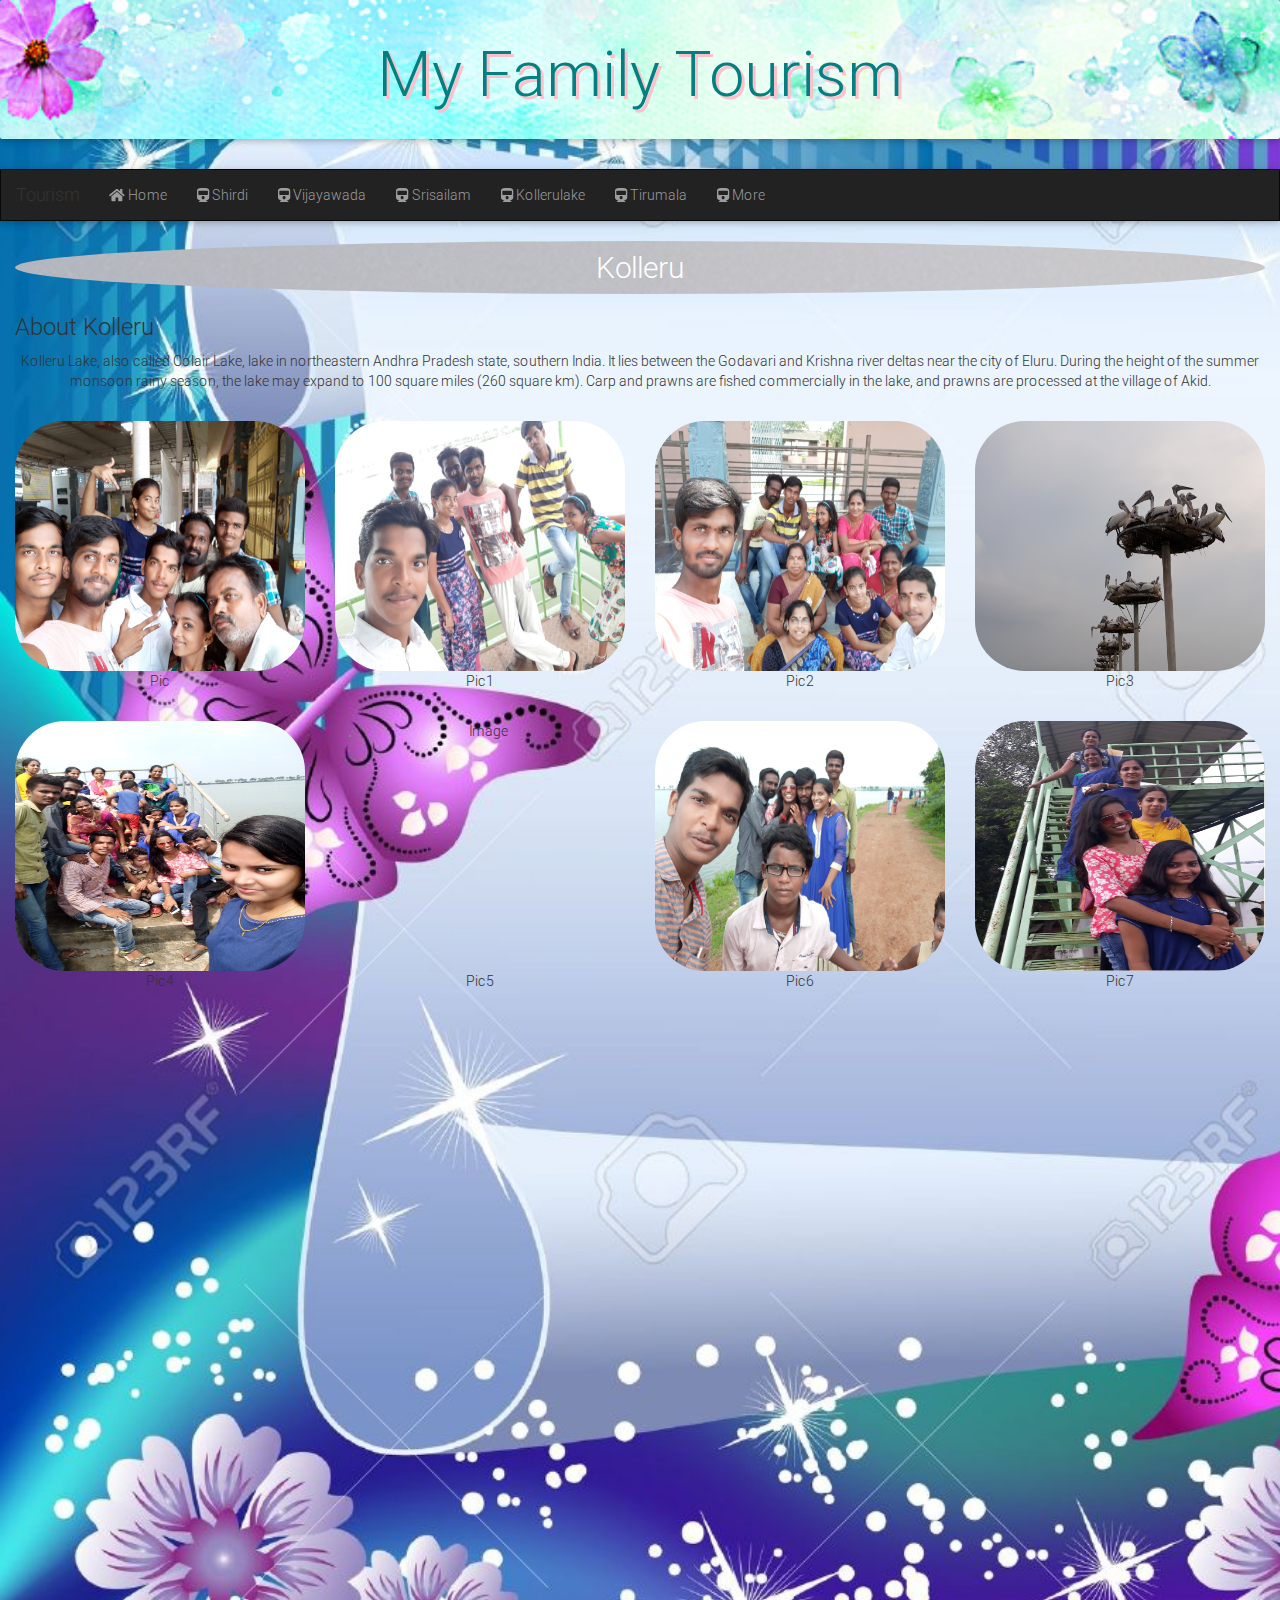
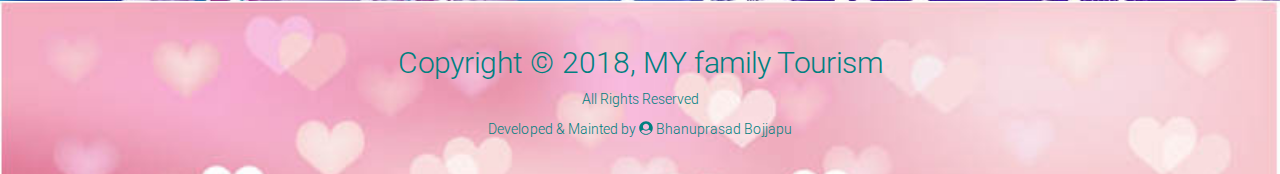
==== kollerulake.html @ 36263060 "add" ====
<!DOCTYPE html>
<html lang="en">
<head>
  <title>My Family Tourism</title>
      <link rel="icon" href="img/family.png">

  <meta charset="utf-8">
  <meta name="viewport" content="width=device-width, initial-scale=1">
  <link rel="stylesheet" href="https://maxcdn.bootstrapcdn.com/bootstrap/3.3.7/css/bootstrap.min.css">
  <script src="https://ajax.googleapis.com/ajax/libs/jquery/3.3.1/jquery.min.js"></script>
  <script src="https://maxcdn.bootstrapcdn.com/bootstrap/3.3.7/js/bootstrap.min.js"></script>
  <link rel="stylesheet" href="https://maxcdn.bootstrapcdn.com/font-awesome/4.7.0/css/font-awesome.min.css">
  <link rel="stylesheet" href="styles.css"> 
      <link rel="stylesheet" href="bootstrap/css/mdb.css">  
  <style>
   
  </style> 
</head>
<body>
<div class="jumbotron">
  <div class="container text-center" id="home">
    <h1>My Family Tourism</h1>      
  </div>
</div>
 
<nav class="navbar navbar-inverse">
  <div class="container-fluid ">
    <div class="navbar-header">
      <button type="button" class="navbar-toggle" data-toggle="collapse" data-target="#myNavbar">
        <span class="icon-bar"></span>
        <span class="icon-bar bg-teal"></span>
        <span class="icon-bar"></span>                        
      </button>
      <a class="navbar-brand "> Tourism</a>
    </div>
    <div class="collapse navbar-collapse" id="myNavbar">
      <ul class="nav navbar-nav ">
          <li>  <a href="index.html" > <i class="fa fa-home"></i> Home</a></li>
          <li> <a href="shirdi.html"><i class="fa fa-train"></i> Shirdi </a></li>
          <li> <a href="vijayawada.html"><i class="fa fa-train"></i> Vijayawada </a></li>
          <li> <a href="srisailam.html"><i class="fa fa-train"></i> Srisailam </a></li>
          <li> <a href="kollerulake.html" class="active"><i class="fa fa-train"></i> Kollerulake</a><li>
         <li>  <a href="tirumala.html" ><i class="fa fa-train"></i> Tirumala</a></li>
         <li>  <a href="bootstrap1.html"><i class="fa fa-train"></i> More</a><li>
   
      </ul>
      <!--<ul class="nav navbar-nav navbar-right">
        <li><a href="#"><span class="glyphicon glyphicon-log-in"></span> Login</a></li>
      </ul>-->
    </div>
  </div>
</nav>

<!--Kolleru lake tour-->


<div class="container-fluid bg-3 animated zoomIn" id="kollerulake-tour">    
  <h2>Kolleru</h2>
  <h3>About Kolleru</h3>
  <p>Kolleru Lake, also called Colair Lake, lake in northeastern Andhra Pradesh state, southern India. It lies between the Godavari and Krishna river deltas near the city of Eluru. During the height of the summer monsoon rainy season, the lake may expand to 100 square miles (260 square km). Carp and prawns are fished commercially in the lake, and prawns are processed at the village of Akid.
  </p>
<br>
  <div class="row">
    <div class="col-sm-3">
      <img src="img/kolleru1.jpg" class="img-responsive" style="width:100%" alt="Image"><p>Pic</p>
    </div>
    <div class="col-sm-3"> 
      <img src="img/kolleru2.jpg" class="img-responsive" style="width:100%" alt="Image"><p>Pic1</p>
    </div>
    <div class="col-sm-3">
      <img src="img/kolleru3.jpg" class="img-responsive" style="width:100%" alt="Image"><p>Pic2</p>
    </div>
    <div class="col-sm-3">
      <img src="img/kolleru4.jpg" class="img-responsive" style="width:100%" alt="Image"><p>Pic3</p>
    </div>
  </div>
<br>

<!--<div class="container-fluid bg-3 text-center">  -->  
  <div class="row">
    <div class="col-sm-3">
      <img src="img/kolleru5.jpg" class="img-responsive" style="width:100%" alt="Image"><p>Pic4</p>
    </div>
    <div class="col-sm-3"> 
      <img src="img/kolleru6.jpg"  class="img-responsive" style="width:100%" alt="Image"><p>Pic5</p>
    </div>
    <div class="col-sm-3"> 
      <img src="img/kolleru7.jpg" class="img-responsive" style="width:100%" alt="Image"><p>Pic6</p>
    </div>
    <div class="col-sm-3">
  
      <img src="img/kolleru8.jpg"  class="img-responsive" style="width:100%" alt="Image"><p>Pic7</p>
    </div>
  </div>
  </div><!--Kolleru-->
</div><br><br>



<br>

<!--<div class="container-fluid bg-3 text-center">  -->  
 <!-- <div class="row">
    <div class="col-sm-3">
      <img src="img/vijayawada4.jpg" class="img-responsive" style="width:100%" alt="Image"><p>Pic4</p>
    </div>
    <div class="col-sm-3"> 
      <img src="img/vijayawada5.jpg"  class="img-responsive" style="width:100%" alt="Image"><p>Pic5</p>
    </div>
    <div class="col-sm-3"> 
      <img src="img/vijayawada6.jpg" class="img-responsive" style="width:100%" alt="Image"><p>Pic6</p>
    </div>
    <div class="col-sm-3">
  
      <img src="img/vijayawada7.jpg"  class="img-responsive" style="width:100%" alt="Image"><p>Pic7</p>
    </div>
  </div>-->
  </div>
</div><br><br>
<div style="margin-top:500px;"></div>



<!--footer-->
<footer class="container-fluid text-center">
  <h2>Copyright &copy; 2018, MY family Tourism</h2>
  <p> All Rights Reserved</p>
  <p> Developed & Mainted by <i class="fa fa-user-circle"></i> Bhanuprasad Bojjapu</p>

</footer>

<script src="bootstrap/js/fontawesome-all.js"></script>
<script src="bootstrap/js/jquery-3.2.1.min.js"></script>
<script src="bootstrap/js/popper.min.js"></script>
<script src="bootstrap/js/bootstrap.min.js"></script>
<script src="bootstrap/js/mdb.min.js"></script>
<script>
    $('.carousel').carousel({
        interval:3000,
        pause:'hover'
    });
</script>

</body>
</html>
---- styles.css ----
body{
     background-image:url(img/bg2.jpg);
	 background-size:cover;
   }
           .jumbotron{

		      background-image:url(img/background.jpg);
			  background-size:cover;
			  padding:10px;
			  text-shadow:3px 3px Pink;
			  color:teal
		      }

    /* Remove the navbar's default margin-bottom and rounded borders */ 
    .navbar {
      margin-bottom: 0;
      border-radius: 0;
    }
    
    /* Add a gray background color and some padding to the footer */
    footer {
      background-color: deeppink;
      padding: 25px;
    }
	#shirdi-tour img,#vijayawada-tour img,#srisailam-tour img,#kollerulake-tour img,#tirumala-tour img{
	   width:300px;
	   height:250px;
	}
	img:hover{
	cursor:pointer;
	 
	}
				  #shirdi-tour h2{
			           background:url("img/shirdi.jpg");
			           color:white;
					   text-align:center;
					   border-radius:50%;
					   padding:10px;			  
					   }
					#vijayawada-tour h2{
			  			  background:url("img/vijayawada.jpg");
						  color:white;

					   text-align:center;
					   border-radius:50%;
					   padding:10px;			  
					   
						  }
				#srisailam-tour h2{
 	         		  background:url("img/srisailam_templ.jpg");
   			          color:white;
		
					   text-align:center;
					   border-radius:50%;
					   padding:10px;			  
					   
						  }
				#kollerulake-tour h2{
			         background:url("img/kolleru4.jpg");
			         color:white;
			 
					   text-align:center;
					   border-radius:50%;
					   padding:10px;			  
					   
			  }
			  #tirumala-tour h2{
			  			  background:url("img/tirumala_templ.jpg");
						  
						  color:white;
					      text-align:center;
					      border-radius:50%;
					      padding:10px;			  
					   
						  }
				footer{
                     background-image:url("img/bg3.jpg");
					 background-size:cover;
					 color:teal;
				}
				
   img {
	 
	   border-radius:50px;
	   text-align:center;
   }
			  
		p{
           text-align:center;
		}
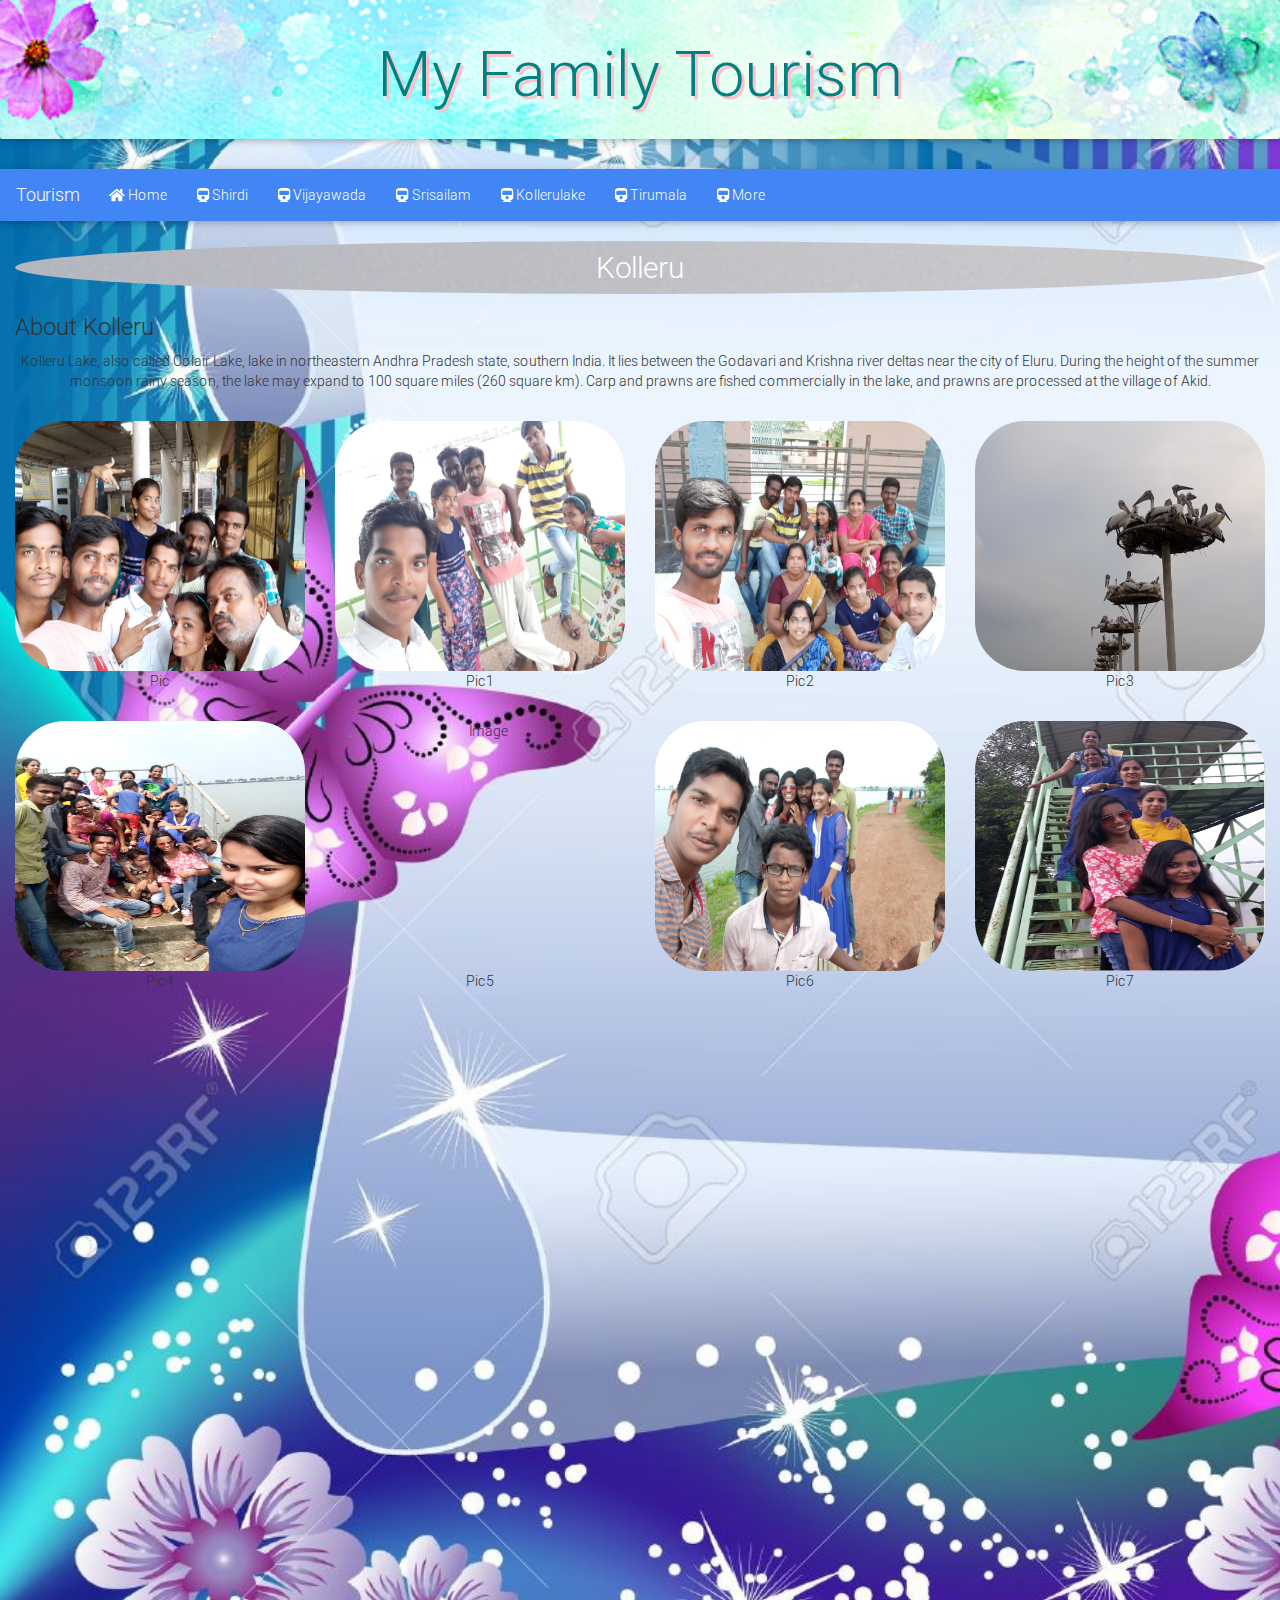
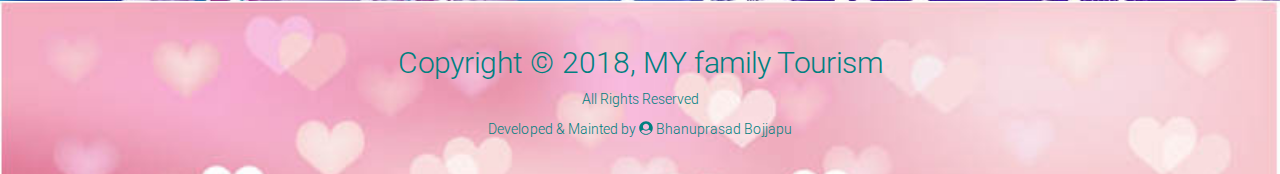
==== commit b50d5ec4: "add" ====
--- a/kollerulake.html
+++ b/kollerulake.html
@@ -23,28 +23,30 @@
   </div>
 </div>
  
-<nav class="navbar navbar-inverse">
+<nav class="navbar navbar-dark bg-primary text-white">
   <div class="container-fluid ">
     <div class="navbar-header">
       <button type="button" class="navbar-toggle" data-toggle="collapse" data-target="#myNavbar">
-        <span class="icon-bar"></span>
+        <span class="icon-bar bg-white"></span>
         <span class="icon-bar bg-teal"></span>
-        <span class="icon-bar"></span>                        
+        <span class="icon-bar bg-white"></span>                        
       </button>
       <a class="navbar-brand "> Tourism</a>
     </div>
     <div class="collapse navbar-collapse" id="myNavbar">
-      <ul class="nav navbar-nav ">
-          <li>  <a href="index.html" > <i class="fa fa-home"></i> Home</a></li>
-          <li> <a href="shirdi.html"><i class="fa fa-train"></i> Shirdi </a></li>
-          <li> <a href="vijayawada.html"><i class="fa fa-train"></i> Vijayawada </a></li>
-          <li> <a href="srisailam.html"><i class="fa fa-train"></i> Srisailam </a></li>
-          <li> <a href="kollerulake.html" class="active"><i class="fa fa-train"></i> Kollerulake</a><li>
-         <li>  <a href="tirumala.html" ><i class="fa fa-train"></i> Tirumala</a></li>
-         <li>  <a href="bootstrap1.html"><i class="fa fa-train"></i> More</a><li>
+           <ul class="nav navbar-nav ">
+          <li class="nav-item">
+                      <a class="nav-link" href="index.html" > <i class="fa fa-home"></i> Home</a></li>
+          <li class="nav-item">
+                      <a class="nav-link" href="shirdi.html" ><i class="fa fa-train"></i> Shirdi </a></li>
+          <li class="nav-item"> <a class="nav-link" href="vijayawada.html" class="active"><i class="fa fa-train"></i> Vijayawada </a></li>
+          <li class="nav-item"> <a class="nav-link" href="srisailam.html"><i class="fa fa-train"></i> Srisailam </a></li>
+          <li class="nav-item"> <a class="nav-link" href="kollerulake.html"><i class="fa fa-train"></i> Kollerulake</a><li>
+         <li class="nav-item">  <a class="nav-link" href="tirumala.html"><i class="fa fa-train"></i> Tirumala</a></li>
+         <li class="nav-item">  <a class="nav-link" href="bootstrap1.html"><i class="fa fa-train"></i> More</a><li>
    
       </ul>
-      <!--<ul class="nav navbar-nav navbar-right">
+     <!--<ul class="nav navbar-nav navbar-right">
         <li><a href="#"><span class="glyphicon glyphicon-log-in"></span> Login</a></li>
       </ul>-->
     </div>
